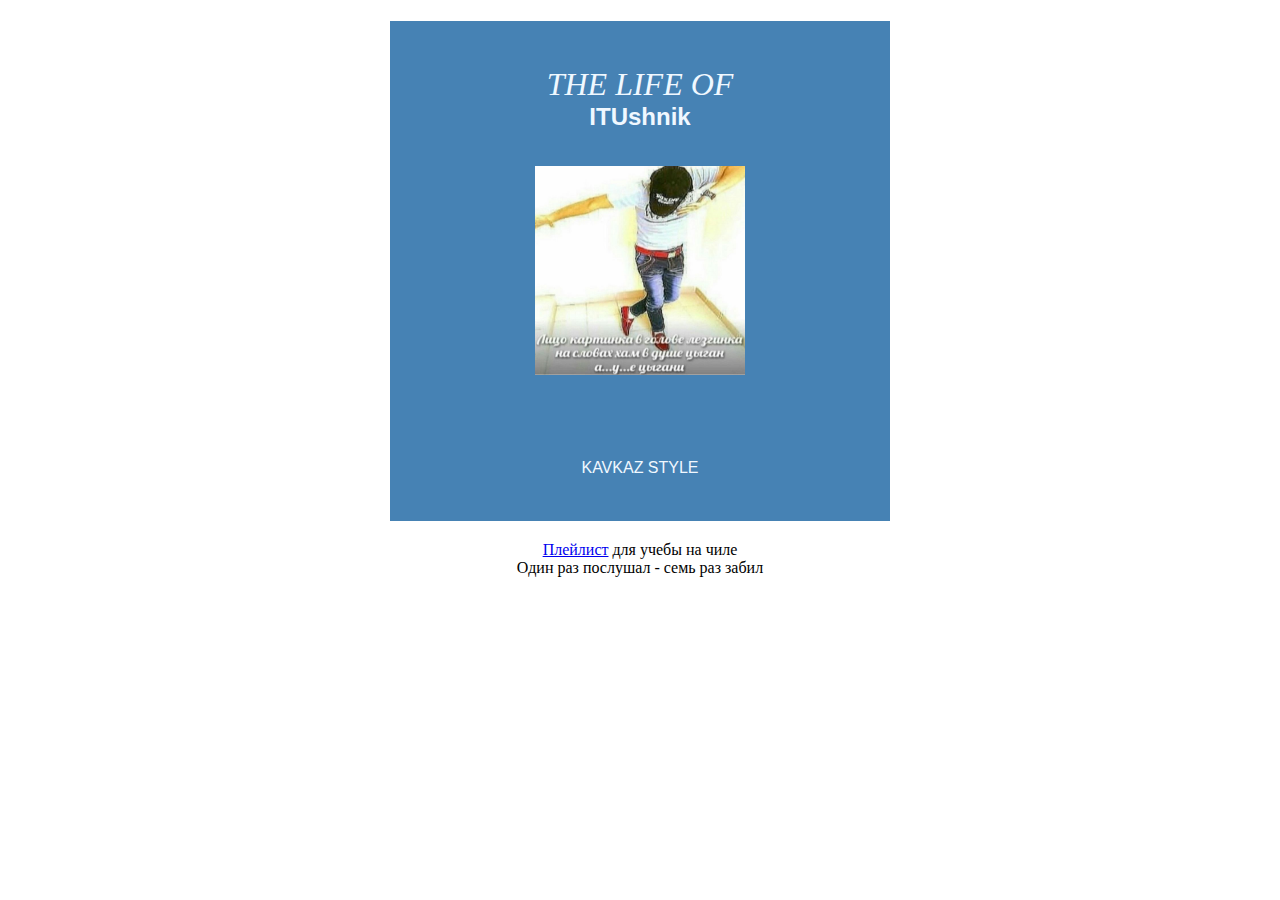
==== labs/Lab_04_CSS_intro/solution/index.html @ 629a7b6e "new" ====
<!DOCTYPE html>
<html lang="ru">
<head>
    <meta charset='utf-8'>
    <meta http-equiv='X-UA-Compatible' content='IE=edge'>
    <title>The Life of ITUshnik</title>
    <meta name='viewport' content='width=device-width, initial-scale=1'>
    <link rel="stylesheet" href="base_style.css">
</head>
<body>
        <div>
        <h1>The Life of</h1>
        <h2>ITUshnik</h2>
        <img src="lezginka.png" />
        <h3>Kavkaz style</h3>
        </div>
        <p><a href="https://vk.com/music/playlist/289956096_291" target="_blank">Плейлист</a> для учебы на чиле</p>
        <p>Один раз послушал - семь раз забил</p>
</body>
</html>
---- labs/Lab_04_CSS_intro/solution/base_style.css ----
body{
    min-width: 850px;
}

img{
    width: 210px;
    margin-bottom: 80px;
}

h1,h2,h3{
    color: aliceblue;
}

h1{
    font-family: "William", serif;
    font-style: italic;
    font-weight: normal;
    text-transform: uppercase;
    padding-top: 45px;
    margin-bottom: 0px;
}

h2{
    font-family: "Inter", sans-serif;
    margin-top: 0px;
    margin-bottom: 35px;
}

h3{
    font-family: "Inter", sans-serif;
    font-size: 16px;
    text-transform: uppercase;
    line-height: 18px;
    font-weight: normal;
    margin: 0;
}

div{
    background-color: SteelBlue;
    width: 500px;
    height: 500px;
    text-align: center;
    margin: 0 auto 20px;
}

p{
    margin-top: 0;
    margin-bottom: 0;
    text-align: center;
}
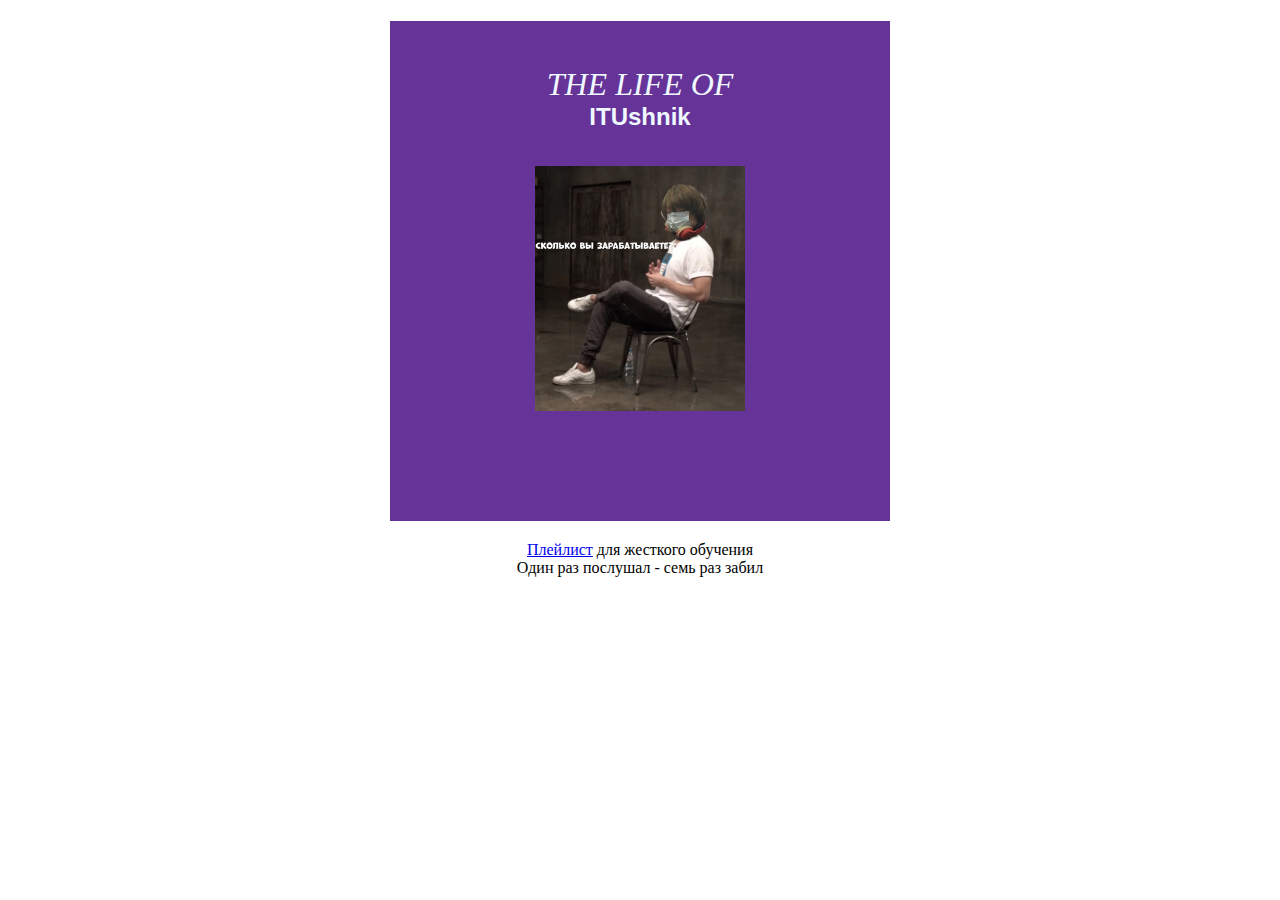
==== commit 3ef22d1a: "nn" ====
--- a/labs/Lab_04_CSS_intro/solution/index.html
+++ b/labs/Lab_04_CSS_intro/solution/index.html
@@ -11,10 +11,9 @@
         <div>
         <h1>The Life of</h1>
         <h2>ITUshnik</h2>
-        <img src="lezginka.png" />
-        <h3>Kavkaz style</h3>
+        <img src="egorik.jpg" />
         </div>
-        <p><a href="https://vk.com/music/playlist/289956096_291" target="_blank">Плейлист</a> для учебы на чиле</p>
+        <p><a href="https://vk.com/music/playlist/-17833376_63034543" target="_blank">Плейлист</a> для жесткого обучения</p>
         <p>Один раз послушал - семь раз забил</p>
 </body>
 </html>
--- a/labs/Lab_04_CSS_intro/solution/base_style.css
+++ b/labs/Lab_04_CSS_intro/solution/base_style.css
@@ -36,7 +36,7 @@
 }
 
 div{
-    background-color: SteelBlue;
+    background-color: rebeccapurple;
     width: 500px;
     height: 500px;
     text-align: center;
